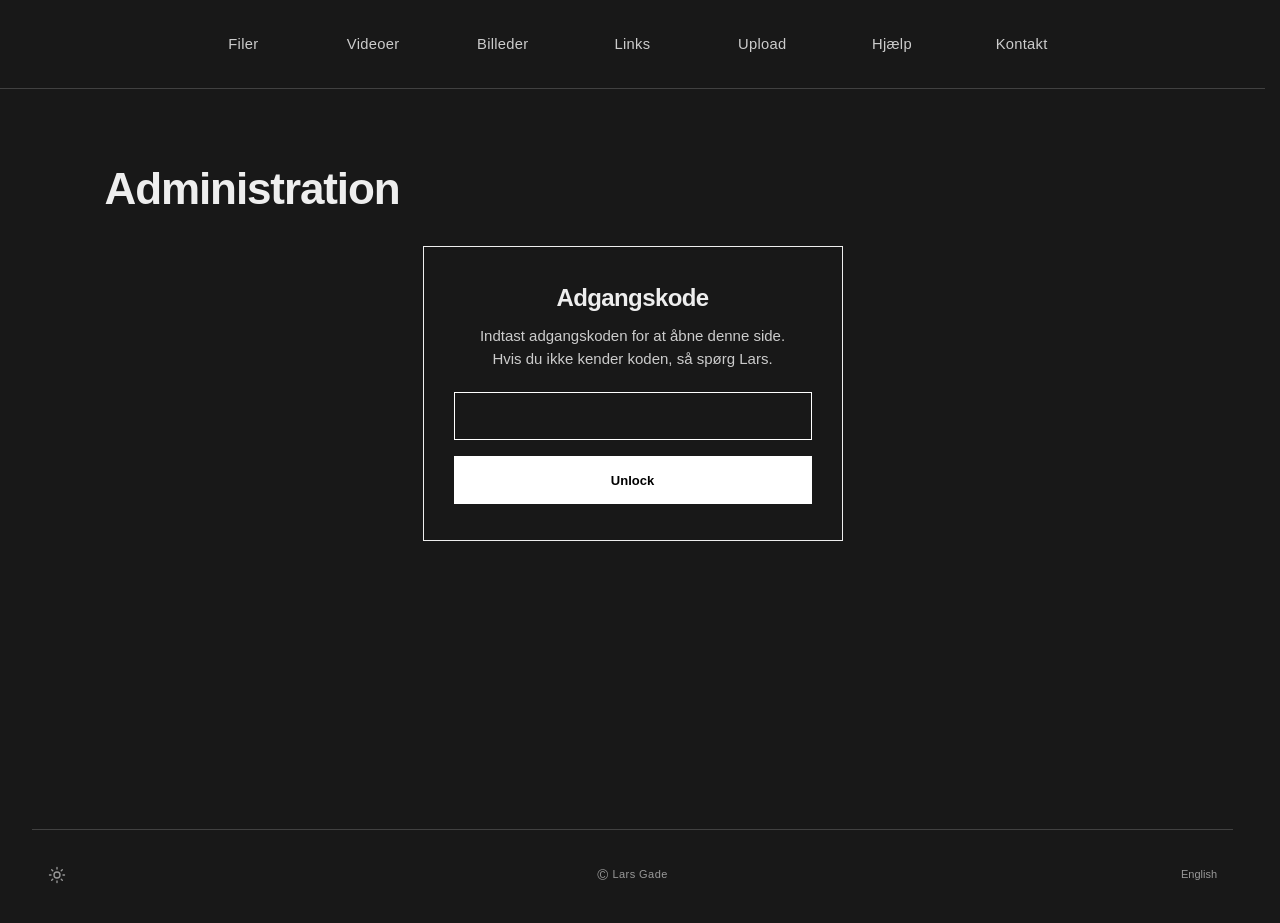
==== admin.html @ 5c4db594 "Use clean homepage URL for footer credit link" ====
<!doctype html>
<html lang="da">
<head><style>html:not(.language-ready) body{visibility:hidden}</style><script>window.addEventListener('load',()=>document.documentElement.classList.add('language-ready'))</script><script>try{document.documentElement.dataset.theme=localStorage.getItem('lg-theme')==='light'?'light':'dark';document.documentElement.lang=localStorage.getItem('lg-language')==='en'?'en':'da'}catch{document.documentElement.dataset.theme='dark'}</script>
<meta charset="utf-8"><meta name="viewport" content="width=device-width,initial-scale=1">
<title>Administration – Lars Gade</title><meta name="description" content="Lars Gade’s website. Links, files, upload and help.">
<style>
*{box-sizing:border-box}html{color-scheme:dark}body{margin:0;background:#202020;color:#eee;font-family:Arial,Helvetica,sans-serif;line-height:1.6}a{color:inherit}header{background:#111;border-bottom:1px solid #363636}.bar{max-width:1120px;min-height:88px;margin:auto;padding:0 32px;display:flex;align-items:center;justify-content:space-between;gap:32px}.brand{font-size:22px;font-weight:600;letter-spacing:.3px;text-decoration:none;white-space:nowrap}nav{display:flex;align-items:center;gap:30px}nav a{font-size:15px;color:#c4c4c4;text-decoration:none;padding:30px 0;border-bottom:2px solid transparent;transition:color .15s,border-color .15s}nav a:hover{color:#fff;border-color:#aaa}a:focus-visible,summary:focus-visible{outline:2px solid #fff;outline-offset:6px}main{max-width:1120px;margin:auto;padding:72px 32px 68px;text-align:center}.eyebrow{margin:0 0 8px;text-transform:uppercase;font-size:12px;letter-spacing:3px;color:#a6a6a6}h1{font-weight:400;font-size:36px;line-height:1.25;margin:0 0 38px}.portrait{display:block;width:min(360px,75vw);height:auto;aspect-ratio:1;object-fit:contain;margin:0 auto;border-radius:50%}.intro{max-width:530px;margin:34px auto 0;color:#bababa;font-size:16px}.intro p{margin:0}footer{max-width:1056px;margin:auto;border-top:1px solid #414141;display:flex;justify-content:center;text-align:center;gap:20px;padding:24px 0 32px;color:#929292;font-size:13px}details{display:none}@media(min-width:900px){main{min-height:calc(100svh - 173px)}}@media(max-width:800px){.bar{padding:20px 24px;flex-direction:column;gap:10px;min-height:0}nav{gap:24px;flex-wrap:wrap;justify-content:center}nav a{padding:9px 0}main{padding:46px 24px}h1{font-size:30px}.portrait{width:min(310px,72vw)}footer{margin:0 24px}}@media(max-width:460px){.bar{align-items:stretch;flex-direction:row;justify-content:space-between}.bar>nav{display:none}details{display:block;position:relative}summary{cursor:pointer;padding:2px 0;color:#ccc;list-style:none}summary::-webkit-details-marker{display:none}details nav{position:absolute;z-index:2;right:0;top:42px;width:200px;background:#111;border:1px solid #444;padding:14px 22px;display:flex;align-items:stretch;flex-direction:column;gap:0;box-shadow:0 14px 30px #0006}details nav a{padding:10px 0}footer{font-size:12px}.intro{font-size:15px}}@media(prefers-reduced-motion:reduce){nav a{transition:none}}
.page{text-align:left;max-width:820px}.page h1{margin-bottom:24px}.page p{color:#bababa}.page .back{display:inline-block;color:#aaa;font-size:14px;margin-bottom:28px}.page-list{list-style:none;padding:0;margin:28px 0}.page-list li{border-bottom:1px solid #414141;padding:18px 0}.page-list a{font-size:19px;text-decoration:none}.page-list a:hover{text-decoration:underline}.page-list p{margin:4px 0;font-size:14px}.empty{padding:28px;border:1px solid #414141;background:#262626}.page h2{font-size:20px;font-weight:400;margin:28px 0 8px}nav a[aria-current="page"]{color:#fff;border-bottom-color:#aaa}.brand{display:flex;align-items:center}.brand img{display:block;width:48px;height:48px;object-fit:contain}.bar{align-items:center}@media(max-width:460px){.bar{align-items:center}}.home{min-height:100svh;display:flex;flex-direction:column}.home header{flex-shrink:0}.home .home-hero{flex:1;display:flex;align-items:center;justify-content:center;min-height:0;padding:32px}.home .portrait{margin:0;max-height:65svh;width:min(360px,75vw);aspect-ratio:1;object-fit:contain}.home footer{width:calc(100% - 64px);margin:0 auto;flex-shrink:0}@media(max-width:800px){.home footer{width:calc(100% - 48px)}.home .portrait{width:min(310px,72vw)}}#credit{-webkit-user-select:none;user-select:none}</style>
<link rel="icon" type="image/png" href="assets/LG-Rund-Tyk.png?v=1"><style>@font-face{font-family:'JetBrains Mono';src:url('assets/fonts/jetbrains-mono.woff2') format('woff2');font-style:normal;font-weight:100 800;font-display:swap}@font-face{font-family:'Geist';src:url('assets/fonts/geist.woff2') format('woff2');font-style:normal;font-weight:100 900;font-display:swap}body{font-family:'JetBrains Mono',monospace;-webkit-font-smoothing:antialiased}h1,h2,h3,h4,h5,h6{font-family:'Geist',sans-serif}input,select,textarea,button{font-family:inherit}</style><style>.home .gade-wordmark{display:block;width:min(640px,80vw);height:auto;max-height:50svh;color:#eee}</style><link rel="stylesheet" href="theme.css?v=contact-upload-fix-1"><style>#admin-unlock-form{display:flex;flex-wrap:wrap;align-items:center;gap:14px}#admin-unlock-form label{width:100%}#admin-unlock-form input{height:48px;width:280px;padding:10px 14px;border:1px solid var(--accent);background:var(--bg);color:var(--fg)}#admin-unlock-form button{height:48px;padding:10px 18px}#github-save-dialog{width:min(650px,90vw);max-height:85dvh;overflow:auto;margin:auto;color:var(--fg);border:1px solid var(--border);background:#232323}#github-save-dialog::backdrop{background:#000a}#admin-logout{display:block;margin-left:auto}</style></head>
<body data-section="" >
<header><div class="bar">
<nav aria-label="Main menu">
<a href="files/">Filer</a>
<a href="videos/">Videoer</a>
<a href="images/">Billeder</a>
<a href="links/">Links</a>
<a href="upload/">Upload</a>
<a href="help/">Hjælp</a>
<a href="contact/">Kontakt</a>
</nav>
<details><summary>Menu ☰</summary><nav aria-label="Mobile menu">
<a href="files/">Filer</a>
<a href="videos/">Videoer</a>
<a href="images/">Billeder</a>
<a href="links/">Links</a>
<a href="upload/">Upload</a>
<a href="help/">Hjælp</a>
<a href="contact/">Kontakt</a>
</nav></details></div></header>
<main id="admin-main" class="page access-page"><h1>Administration</h1><section id="admin-login"><form class="access-code-gate" id="admin-unlock-form" autocomplete="off" autocorrect="off" autocapitalize="off" spellcheck="false" data-lpignore="true" data-1p-ignore="true" data-bwignore="true"><h2>Access code</h2><p>Enter the access code to open this page.<br>If you do not know the code, ask Lars.</p><input aria-label="Access code" id="admin-code" name="code" autofocus type="password" inputmode="numeric" required autocomplete="off" autocorrect="off" autocapitalize="off" spellcheck="false" data-lpignore="true" data-1p-ignore="true" data-bwignore="true"><button type="submit">Unlock</button></form></section><dialog id="github-save-dialog" class="github-connection"><h2>Save to GitHub</h2><p>Enter your GitHub key to save changes. It is kept only while this admin page is open.</p><form id="github-connect-form" autocomplete="off" autocorrect="off" autocapitalize="off" spellcheck="false" data-lpignore="true" data-1p-ignore="true" data-bwignore="true"><label>GitHub key<input name="token" type="password" required autocomplete="off" autocorrect="off" autocapitalize="off" spellcheck="false" data-lpignore="true" data-1p-ignore="true" data-bwignore="true"></label><button>Save changes</button><button id="github-disconnect" type="button">Cancel</button></form><p><a href="https://github.com/settings/personal-access-tokens/new" target="_blank" rel="noopener">Create a GitHub key</a></p><p id="github-key-message" role="status" aria-live="polite"></p></dialog><div id="editor" hidden><button id="admin-logout" type="button">Log out</button><div class="admin-tabs" role="tablist"><button id="tab-publication" role="tab" aria-controls="panel-publication" aria-selected="true" tabindex="0">Site status</button><button id="tab-files" role="tab" aria-controls="panel-files" aria-selected="false" tabindex="-1">Files</button><button id="tab-videos" role="tab" aria-controls="panel-videos" aria-selected="false" tabindex="-1">Videos</button><button id="tab-images" role="tab" aria-controls="panel-images" aria-selected="false" tabindex="-1">Images</button><button id="tab-upload" role="tab" aria-controls="panel-upload" aria-selected="false" tabindex="-1">Upload</button><button id="tab-links" role="tab" aria-controls="panel-links" aria-selected="false" tabindex="-1">Links</button></div><section class="admin-panel" id="panel-publication" role="tabpanel" aria-labelledby="tab-publication"><h2>Site status</h2><p id="publication-status"></p><button id="publication-toggle" type="button">Unpublish</button><hr class="settings-divider"><button id="refresh-folders" type="button">Refresh pCloud folders</button></section><section class="admin-panel" id="panel-files" role="tabpanel" aria-labelledby="tab-files" hidden><h2>Files</h2><form data-section-form="files" autocomplete="off" autocorrect="off" autocapitalize="off" spellcheck="false" data-lpignore="true" data-1p-ignore="true" data-bwignore="true"><label>pCloud sharing link<input name="url" type="url" maxlength="2000" autocomplete="off" autocorrect="off" autocapitalize="off" spellcheck="false" data-lpignore="true" data-1p-ignore="true" data-bwignore="true"></label><button>Save link</button></form></section><section class="admin-panel" id="panel-videos" role="tabpanel" aria-labelledby="tab-videos" hidden><h2>Videos</h2><form data-section-form="videos" autocomplete="off" autocorrect="off" autocapitalize="off" spellcheck="false" data-lpignore="true" data-1p-ignore="true" data-bwignore="true"><label>pCloud sharing link<input name="url" type="url" maxlength="2000" autocomplete="off" autocorrect="off" autocapitalize="off" spellcheck="false" data-lpignore="true" data-1p-ignore="true" data-bwignore="true"></label><button>Save link</button></form></section><section class="admin-panel" id="panel-images" role="tabpanel" aria-labelledby="tab-images" hidden><h2>Images</h2><form data-section-form="images" autocomplete="off" autocorrect="off" autocapitalize="off" spellcheck="false" data-lpignore="true" data-1p-ignore="true" data-bwignore="true"><label>pCloud sharing link<input name="url" type="url" maxlength="2000" autocomplete="off" autocorrect="off" autocapitalize="off" spellcheck="false" data-lpignore="true" data-1p-ignore="true" data-bwignore="true"></label><button>Save link</button></form></section><section class="admin-panel" id="panel-upload" role="tabpanel" aria-labelledby="tab-upload" hidden><h2>Upload</h2><form data-section-form="upload" autocomplete="off" autocorrect="off" autocapitalize="off" spellcheck="false" data-lpignore="true" data-1p-ignore="true" data-bwignore="true"><label>pCloud upload request link<input name="url" type="url" maxlength="2000" autocomplete="off" autocorrect="off" autocapitalize="off" spellcheck="false" data-lpignore="true" data-1p-ignore="true" data-bwignore="true"></label><button>Save link</button></form></section><section class="admin-panel" id="panel-links" role="tabpanel" aria-labelledby="tab-links" hidden><h2>Links</h2><form id="link-form" autocomplete="off" autocorrect="off" autocapitalize="off" spellcheck="false" data-lpignore="true" data-1p-ignore="true" data-bwignore="true"><input name="id" type="hidden"><label>Name<input name="name" maxlength="120" required autocomplete="off" autocorrect="off" autocapitalize="off" spellcheck="false" data-lpignore="true" data-1p-ignore="true" data-bwignore="true"></label><label>Link<input name="url" type="url" required autocomplete="off" autocorrect="off" autocapitalize="off" spellcheck="false" data-lpignore="true" data-1p-ignore="true" data-bwignore="true"></label><label>Image URL (optional)<input name="image" type="url" autocomplete="off" autocorrect="off" autocapitalize="off" spellcheck="false" data-lpignore="true" data-1p-ignore="true" data-bwignore="true"></label><button>Save link</button></form><div id="admin-links"></div></section></div><p id="admin-message" role="status" aria-live="polite"></p></main>
<footer><a id="credit" href="./" aria-label="Gå til forsiden"><span class="copyright-symbol">©</span><span>Lars Gade</span></a><button id="theme-toggle" type="button" aria-label="Skift til lyst tema" title="Skift tema"><svg class="theme-icon moon-icon" width="18" height="18" viewBox="0 0 24 24" fill="none" stroke="currentColor" stroke-width="1.8" stroke-linecap="round" stroke-linejoin="round" aria-hidden="true"><path d="M20.9 13.1A9 9 0 0 1 10.9 3.1 9 9 0 1 0 20.9 13.1Z"/></svg><svg class="theme-icon sun-icon" width="18" height="18" viewBox="0 0 24 24" fill="none" stroke="currentColor" stroke-width="1.8" stroke-linecap="round" stroke-linejoin="round" aria-hidden="true"><circle cx="12" cy="12" r="4"/><path d="M12 2v2m0 16v2M4.93 4.93l1.42 1.42m11.3 11.3 1.42 1.42M2 12h2m16 0h2M4.93 19.07l1.42-1.42m11.3-11.3 1.42-1.42"/></svg></button><button id="language-toggle" type="button">English</button></footer>
<script src="admin.js?v=autofocus-1"></script><script src="i18n.js?v=language-audit-4"></script><script>document.documentElement.classList.add("language-ready");</script></body></html>
---- theme.css ----
:root{color-scheme:dark;--bg:#181818;--deep:#181818;--surface:#181818;--surface-2:#181818;--border:#414141;--text:#eeeeee;--muted:#cccccc;--dim:#999999;--accent:#cccccc;--accent-soft:#cccccc1f;--button-accent:#8bcae6;--danger:#dddddd}
html body{background:var(--bg);color:var(--text);font-family:Arial,Helvetica,sans-serif;font-size:15px;line-height:1.65;text-rendering:optimizeLegibility}
::selection{background:#555555;color:#ffffff}
body header{background:var(--deep);border-bottom:1px solid var(--border)}
body .bar{min-height:80px;gap:24px}
body .brand img{width:42px;height:42px}
body nav{gap:28px}
body nav a{font-size:14.3px;color:var(--muted);padding:27px 0;letter-spacing:.02em}
body nav a:hover,body nav a[aria-current="page"]{color:var(--accent);border-bottom-color:var(--accent)}
body h1,body h2,body h3{color:var(--text);font-family:Arial,Helvetica,sans-serif;font-weight:600;letter-spacing:-.025em}
body h1{font-size:clamp(30px,4vw,44px);margin-bottom:30px}
body .page h2{font-size:24px;font-weight:600}
body .page p,body .intro,body small,body .pc-row small,body .pc-selection span{color:var(--muted)}
body footer,body.home footer{border-top:1px solid var(--border);color:var(--dim);font-size:11px;letter-spacing:.04em}
body .home-hero .gade-wordmark{color:var(--accent);width:min(640px,80vw)}
body .page a:not(.pc-button):not(.back){text-underline-offset:5px}
body .page-list li,body .link-row,body .pc-row,body .pc-selection,body .pc-upload-list li{border-color:var(--border)}
body .page-list a:hover,body .pc-name:hover{color:var(--accent)}
body .empty,body .upload-box,body .pc-drop{background:var(--surface);border-color:var(--border);border-radius:0}
body .pc-drop{border-width:1px;padding:40px 24px}
body .pc-drop.dragging{background:var(--accent-soft);border-color:var(--accent)}
body .pc-row.selected,body .pc-folder:hover{background:var(--accent-soft)}
body .pc-checkbox,body input[type="checkbox"],body input[type="range"],body progress{accent-color:var(--accent)}
body button,body .pc-button,body .upload-button{font-family:inherit;background:var(--accent);color:var(--deep);border:1px solid var(--accent);border-radius:0;box-shadow:none;font-size:13px;font-weight:600;cursor:pointer;transition:background .15s,border-color .15s}
body button:hover,body .pc-button:hover,body .upload-button:hover{background:#eeeeee;border-color:#eeeeee;color:var(--deep)}
body button:disabled,body .pc-button:disabled{background:var(--surface-2);color:var(--dim);border-color:var(--border);opacity:.65;cursor:not-allowed}
body input:not([type="checkbox"]):not([type="range"]),body select,body textarea{background:var(--deep);color:var(--text);border:1px solid var(--border);border-radius:0;font:inherit;padding:10px 12px;max-width:100%}
body input::placeholder,body textarea::placeholder{color:var(--dim)}
body input::file-selector-button{font:inherit;background:var(--surface-2);color:var(--text);border:1px solid var(--border);padding:7px 12px;margin-right:12px;cursor:pointer}
body :is(a,button,input,select,textarea,summary):focus-visible{outline:2px solid var(--accent);outline-offset:4px}
body .pc-status{color:var(--muted)}
body .pc-status[data-state="success"]{color:var(--accent)}
body .pc-status[data-state="error"]{color:var(--danger)}
body #pc-upload-stop,body #logout,body .link-row button,body .pc-upload-list button{background:transparent;color:var(--muted);border-color:var(--border)}
body #pc-upload-stop:hover,body #logout:hover,body .link-row button:hover,body .pc-upload-list button:hover{background:var(--surface-2);color:var(--text);border-color:var(--dim)}
body .admin-tabs button{background:transparent;color:var(--dim);border-radius:0;border-color:transparent;border-bottom:2px solid transparent}
body .admin-tabs button[aria-selected="true"]{background:var(--surface);color:var(--accent);border-bottom-color:var(--accent)}
body #publication-toggle.publish{background:var(--accent);color:var(--deep);border-color:var(--accent)}
body #publication-toggle.unpublish{background:transparent;color:var(--danger);border-color:var(--danger)}
body #publication-toggle.unpublish:hover{background:#dddddd1f}
body .link-row.drop-target{border-top-color:var(--accent)}
body .link-drag-handle{color:var(--dim)}
body #link-crop-canvas{border:1px solid var(--border)}
body .downloads{gap:28px}
body .downloads a{padding:28px 16px;border:1px solid var(--border);background:var(--surface);font:600 15px 'JetBrains Mono',monospace;transition:border-color .15s,background .15s}
body .downloads a:hover{background:var(--surface-2);border-color:var(--accent);color:var(--accent);text-decoration:none}
body .downloads img{border:1px solid var(--border);border-radius:50%}
body details nav{background:var(--deep);border-color:var(--border);box-shadow:none}
body summary{color:var(--muted)}
@media(max-width:800px){body .bar{min-height:0}body nav a{padding:9px 0}body .downloads{gap:16px}}
@media(max-width:460px){body .bar{padding:18px 24px}body details nav a{padding:10px 0}body .downloads a{padding:20px 10px}body .pc-drop{padding:24px 12px}body .home-hero .gade-wordmark{width:80vw}}
@media(prefers-reduced-motion:reduce){body button,body .pc-button,body .downloads a{transition:none}}


body #pc-file::file-selector-button{background:var(--accent);color:var(--deep);border-color:var(--accent);font-size:13px;font-weight:600;border-radius:0}body #pc-file::file-selector-button:hover{background:#eeeeee;border-color:#eeeeee}

html body{background-color:#181818}body.home{background-color:#181818}

body [hidden]{display:none!important}body #pc-drop{min-height:200px;display:flex;flex-direction:column;align-items:center;justify-content:center;gap:16px}body #pc-drop #pc-choose-files{margin:0;padding:10px 16px}body #pc-selected{width:100%;margin:0}body #pc-selected:empty{display:none}body #pc-drop #pc-upload-button,body #pc-drop #pc-stop-upload{margin-top:0}

body:not(.home) main,body .page,body .pc-panel,body .empty,body .pc-drop,body .downloads a{background-color:var(--bg)}

body .bar{justify-content:flex-start;align-items:center}body .bar>nav{justify-content:flex-start}body .bar details{margin-right:auto}body details nav{left:0;right:auto}@media(max-width:800px){body .bar{align-items:flex-start}body .bar>nav{justify-content:flex-start}}

body main.page{width:100%;max-width:1120px;margin:0 auto;padding:72px 32px 68px;text-align:left}body main.page>h1{margin:0 0 30px;line-height:1.25}@media(max-width:800px){body main.page{padding:46px 24px 46px}}

body #pc-refresh,body #pc-back{background:#303030;border-color:#666;color:#eee}body #pc-refresh:hover:not(:disabled),body #pc-back:hover:not(:disabled){background:#444;border-color:#888;color:#fff}body #pc-refresh:disabled,body #pc-back:disabled{background:#202020;border-color:#444;color:#888;opacity:.65;cursor:not-allowed}

body .bar{flex-direction:row;align-items:center}body .brand{display:flex;flex-shrink:0;align-items:center}body .brand img{width:64px;height:64px;object-fit:contain}body .bar details{margin-right:0}@media(max-width:800px){body .bar{align-items:center}}@media(max-width:460px){body .bar{padding:8px 24px;gap:18px}}

body .home-wordmark{width:min(640px,80vw);display:flex;flex-direction:column;gap:24px}body .home-hero .home-wordmark .gade-wordmark{width:100%;height:auto;max-height:none}body .home-wordmark{max-width:calc(60svh * 1.127)}@media(max-width:460px){body .home-wordmark{gap:16px}}

body .home-artwork{display:block;width:min(760px,85vw,70svh);height:auto;max-height:70svh;object-fit:contain}


body .downloads a{background:var(--accent);color:var(--deep);border:1px solid var(--accent);border-radius:0;padding:24px 16px;gap:16px;font-size:13px;font-weight:600}body .downloads a:hover{background:#eeeeee;color:var(--deep);border-color:#eeeeee;text-decoration:none}body .downloads img{width:90px;height:90px;border-color:transparent}body .downloads a:focus-visible{outline:2px solid var(--accent);outline-offset:5px}@media(max-width:460px){body .downloads img{width:72px;height:72px}}

body #files-access-form{display:flex;flex-wrap:wrap;align-items:center;gap:14px;max-width:560px}body #files-access-form label{flex-basis:100%}body #files-access-code{width:240px}body #files-access-status{color:var(--danger)}


body .downloads a{isolation:isolate}body .downloads img{mix-blend-mode:multiply;background:transparent;border:0}

body.home{height:100svh;height:100dvh;min-height:0;display:grid;grid-template-rows:auto minmax(0,1fr) auto;overflow:hidden}body.home .home-hero{width:100%;height:100%;min-height:0;margin:0;max-width:none;padding:16px 24px;overflow:hidden}body.home .home-artwork{height:100%;width:auto;max-height:100%;max-width:min(760px,85vw);object-fit:contain}body.home .home-pixels{position:absolute;inset:0}body.home footer{background:var(--bg);padding:18px 0 22px}

body .downloads{grid-template-columns:repeat(4,minmax(0,148px));justify-content:start}body .downloads a{padding:12px 10px}@media(max-width:800px){body .downloads{grid-template-columns:repeat(2,minmax(0,148px))}}@media(max-width:460px){body .downloads{grid-template-columns:repeat(2,minmax(0,1fr));max-width:312px}}


body.home{background-image:none}body .home-hero::after{content:none}
body .brand{color:var(--muted);width:40px;height:44px;justify-content:center}body .brand:hover{color:#fff}body .home-icon{display:block;width:28px;height:28px}
body button,body .pc-button,body .upload-button,body .downloads a,body #publication-toggle.publish{background:var(--accent);border-color:var(--accent);color:var(--deep)}body button:hover,body .pc-button:hover,body .upload-button:hover,body .downloads a:hover,body #publication-toggle.publish:hover{background:#aedcf0;border-color:#aedcf0;color:var(--deep)}
body.home .home-artwork{height:auto;width:min(448px,65.6vw,calc(80dvh - 144px));max-height:100%;aspect-ratio:1;object-fit:contain;border-radius:50%;flex-shrink:1}

body .brand img{display:block;width:40px;height:40px;object-fit:contain;border-radius:0}

body button,body .pc-button,body .upload-button,body .downloads a,body #publication-toggle.publish{background:var(--button-accent);border-color:var(--button-accent);color:var(--deep)}body button:hover,body .pc-button:hover,body .upload-button:hover,body .downloads a:hover,body #publication-toggle.publish:hover{background:#aedcf0;border-color:#aedcf0;color:var(--deep)}
body input:not([type="checkbox"]):not([type="range"]):not([type="file"]),body textarea,body select{border-color:var(--button-accent)}body :is(input,textarea,select):focus-visible{outline-color:var(--button-accent)}

body .pc-drop-hint{margin:0;font-size:13px;color:var(--muted);text-align:center}

body footer #credit{display:inline-flex;align-items:center;gap:.6em;line-height:1}body footer .copyright-symbol{display:block;font-size:1.35em;line-height:1;transform:translateY(1px)}

body.home .home-artwork{width:min(616px,55vw);height:auto;max-width:100%;max-height:100%;aspect-ratio:auto;object-fit:contain;border-radius:0}

@media(max-width:800px){body.home .home-artwork{width:min(616px,85vw)}}

body input:not([type="checkbox"]):not([type="range"]):not([type="file"]):focus,body textarea:focus,body select:focus{outline:none;outline-offset:0;box-shadow:none;border-color:#aedcf0}

body #login-form{display:flex;flex-wrap:wrap;align-items:center;gap:14px;max-width:560px}body #login-form label{flex-basis:100%;margin:0}body #login-form input[type="password"],body #files-access-code{box-sizing:border-box;width:240px;max-width:100%;height:47px;margin:0}body #login-form button,body #files-access-form button{box-sizing:border-box;height:47px;margin:0;padding:0 16px;display:inline-flex;align-items:center;justify-content:center}

body main.access-page{min-height:calc(100dvh - 160px);display:flex;flex-direction:column}body #files-access-form,body #login-form{width:max-content;max-width:100%;margin-left:auto;margin-right:auto}body .access-page #files-access-form{margin-top:auto;margin-bottom:auto}body #files-access-status{text-align:center}body #login:not([hidden]){min-height:calc(100dvh - 350px);display:grid;place-items:center}body #login-form{margin-top:0;margin-bottom:0}@media(max-width:460px){body #files-access-form,body #login-form{justify-content:center}body #files-access-form label,body #login-form label{text-align:center}}

body .access-page #files-access-form,body #login-form{position:fixed;left:50%;top:50%;transform:translate(-50%,-50%);width:334px;max-width:calc(100vw - 48px);margin:0;justify-content:flex-start}body #files-access-form button,body #login-form button{width:80px;padding:0}body .access-page #files-access-status{position:fixed;top:calc(50% + 65px);left:24px;right:24px;margin:0;text-align:center}@media(max-height:500px){body .access-page #files-access-form,body #login-form{position:static;transform:none;margin:32px auto}body .access-page #files-access-status{position:static}}

body .unavailable-page h1{position:fixed;left:50%;top:50%;transform:translate(-50%,-50%);width:calc(100% - 48px);max-width:1100px;margin:0;text-align:center;line-height:1.25}

body .video-toolbar{display:flex;align-items:center;justify-content:space-between;gap:20px;margin-bottom:24px}body .video-toolbar p{margin:0}body #videos-refresh{background:#303030;border-color:#666;color:#eee}body .video-layout{display:grid;grid-template-columns:minmax(220px,1fr) minmax(0,3fr);gap:28px}body #video-list{list-style:none;margin:0;padding:0;display:flex;flex-direction:column;gap:10px}body button.video-choice{width:100%;text-align:left;white-space:normal;overflow-wrap:anywhere;padding:14px;background:#252525;border-color:var(--border);color:var(--text)}body button.video-choice[aria-pressed="true"]{border-color:var(--button-accent);background:#333}body .video-choice small{display:block;font-size:11px;margin-top:5px}body #video-title{font-size:20px;margin:0 0 16px;overflow-wrap:anywhere}body #video-player{display:block;width:100%;max-height:65dvh;background:#000;margin-bottom:18px}body #cast-note{font-size:12px}body #cast-controls{display:flex;flex-wrap:wrap;align-items:center;gap:12px}body #cast-seek{flex:1;min-width:100px}body #video-folder-form{display:flex;flex-wrap:wrap;gap:14px;align-items:center}body #video-folder-form label{flex-basis:100%}body #video-folder-url{width:min(560px,100%)}@media(max-width:800px){body .video-layout{grid-template-columns:1fr}body #video-list{max-height:260px;overflow:auto}}

body .video-layout{display:flex;flex-direction:column;gap:28px}body #video-list{display:block;max-height:none;overflow:visible}body #video-stage{width:100%}body .video-toolbar{justify-content:flex-start;flex-wrap:wrap;gap:12px}body #videos-path{flex:1;overflow-wrap:anywhere;font-size:13px}body #videos-back,body #videos-refresh{background:#303030;border-color:#666;color:#eee}body #videos-back:disabled{background:#202020;border-color:#444;color:#888;opacity:.65;cursor:not-allowed}body #videos-back:hover:not(:disabled),body #videos-refresh:hover{background:#444;border-color:#888;color:#fff}body #video-list .pc-name{cursor:pointer}

body .video-layout{display:grid;grid-template-columns:minmax(240px,1fr) minmax(0,2fr);align-items:start;gap:28px}body .video-explorer{min-width:0}body #video-list .pc-row{display:flex;padding:14px 10px}body #video-list .pc-name{overflow-wrap:anywhere;white-space:normal;flex:1}body #video-stage{min-width:0}body #video-placeholder{margin:0;padding:28px;border:1px solid var(--border);text-align:center}body .video-explorer .video-toolbar{gap:10px}body #videos-path{flex-basis:100%;order:3}@media(max-width:800px){body .video-layout{grid-template-columns:1fr}}

body #video-list a.pc-name{color:var(--text);text-decoration:none}body #video-list a.pc-name:hover{text-decoration:underline}

body #video-pcloud-frame{display:block;width:100%;height:65dvh;min-height:420px;border:1px solid var(--border);background:#181818}@media(max-width:800px){body #video-pcloud-frame{height:70dvh;min-height:420px}}

body .image-layout{display:grid;grid-template-columns:minmax(240px,1fr) minmax(0,2fr);align-items:start;gap:28px}body .image-explorer,body #image-stage{min-width:0}body .image-toolbar{display:flex;gap:12px;flex-wrap:wrap;align-items:center;margin-bottom:24px}body #images-path{flex-basis:100%;order:3;font-size:13px;overflow-wrap:anywhere}body #images-back,body #images-refresh{background:#303030;border-color:#666;color:#eee}body #images-back:disabled{opacity:.5;cursor:not-allowed}body #image-placeholder{margin:0;padding:28px;border:1px solid var(--border);text-align:center}body #image-title{font-size:20px;margin:0 0 16px;overflow-wrap:anywhere}body .image-canvas{display:flex;align-items:center;justify-content:center;min-height:260px;background:#202020;border:1px solid var(--border)}body #image-preview{display:block;max-width:100%;max-height:65dvh;object-fit:contain}body .image-controls{display:flex;align-items:center;gap:12px;flex-wrap:wrap;margin-top:18px}body #image-list .pc-row{display:flex;padding:14px 10px;cursor:pointer}body #image-list .pc-name{overflow-wrap:anywhere;white-space:normal;flex:1}body #image-viewer:fullscreen{background:#181818;padding:24px;display:flex;flex-direction:column;justify-content:center}body #image-viewer:fullscreen #image-preview{max-height:80dvh}body :is(#files-folder-form,#images-folder-form){display:flex;flex-wrap:wrap;gap:14px;align-items:center}body :is(#files-folder-form,#images-folder-form) label{flex-basis:100%}body :is(#files-folder-url,#images-folder-url){width:min(560px,100%)}@media(max-width:800px){body .image-layout{grid-template-columns:1fr}}

body #upload-settings-form{display:flex;flex-wrap:wrap;gap:14px;align-items:center}body #upload-settings-form label{flex-basis:100%}body #upload-settings-url{width:min(560px,100%)}

@media(min-width:461px){body .bar{display:grid;grid-template-columns:50px minmax(0,1fr) 50px;align-items:center}body .bar>.brand{grid-column:1;justify-self:start}body .bar>nav{grid-column:2;justify-content:center;flex-wrap:wrap}body .bar>details{display:none}}

@media(max-width:460px){body .bar{justify-content:center}body .bar details{margin:0}}

body footer{position:relative;align-items:center;min-height:74px;padding-left:78px;padding-right:78px}body footer .footer-home,body footer #language-toggle{position:absolute;top:50%;transform:translateY(-50%);color:inherit;background:none;border:0;border-radius:0;padding:8px;text-decoration:none;line-height:1;font:inherit;cursor:pointer}body footer .footer-home{left:0;display:flex;align-items:center}body footer #language-toggle{right:0}body footer .footer-home:hover,body footer #language-toggle:hover{color:#eee;background:none}body footer .footer-home:focus-visible,body footer #language-toggle:focus-visible{outline:2px solid currentColor;outline-offset:2px}

.admin-tabs{display:flex;justify-content:center;gap:6px;flex-wrap:wrap;margin:26px 0}.admin-tabs button{background:transparent;color:var(--dim);border:0;border-bottom:2px solid transparent}.admin-tabs button[aria-selected="true"]{color:var(--fg);border-bottom-color:var(--fg)}.admin-panel,.github-connection{padding:24px;border:1px solid var(--border);background:#232323;margin:20px auto;text-align:left}.admin-panel form,.github-connection form{display:flex;align-items:end;gap:16px;flex-wrap:wrap}.admin-panel label,.github-connection label{display:flex;flex-direction:column;gap:8px;flex:1;min-width:200px}.admin-panel input,.github-connection input{width:100%;height:48px;padding:10px 14px;border:1px solid var(--accent);background:var(--bg);color:var(--fg);font:inherit}.admin-panel button,.github-connection button{min-height:48px;padding:10px 18px}.settings-divider{border:0;border-top:1px solid var(--border);margin:28px 0}.link-row{display:flex;align-items:center;gap:10px;margin:12px 0;padding:14px 0;border-bottom:1px solid var(--border)}.link-row span{flex:1}.admin-panel p{max-width:100%;}.admin-panel a,.github-connection a{color:var(--accent)}[hidden]{display:none!important}
/* Align the video player area with the page subtitle on desktop. */
@media(min-width:801px){body[data-section="videos"] #video-stage{margin-top:-60px}}

/* Shared file explorer styling and consistent desktop media columns. */
body[data-section="files"] .pc-tools,
body[data-section="videos"] .video-toolbar,
body[data-section="images"] .image-toolbar{display:flex;align-items:center;justify-content:flex-start;flex-wrap:wrap;gap:10px;margin-bottom:24px}
body[data-section="files"] #pc-path,
body[data-section="videos"] #videos-path,
body[data-section="images"] #images-path{flex:1 1 100%;order:3;font-size:13px;overflow-wrap:anywhere}
body[data-section="files"] #pc-refresh{margin-left:0}
body[data-section="files"] #pc-files .pc-row,
body[data-section="videos"] #video-list .pc-row,
body[data-section="images"] #image-list .pc-row{display:flex;align-items:center;min-height:54px;padding:14px 10px;border-bottom:1px solid var(--border);gap:18px}
body[data-section="files"] #pc-files .pc-name,
body[data-section="videos"] #video-list .pc-name,
body[data-section="images"] #image-list .pc-name{flex:1;min-width:0;overflow-wrap:anywhere;white-space:normal}
@media(min-width:801px){
 body[data-section="videos"] .video-layout,
 body[data-section="images"] .image-layout{display:grid;grid-template-columns:minmax(240px,1fr) minmax(0,2fr);align-items:start;gap:28px}
 body[data-section="videos"] .video-explorer,
 body[data-section="images"] .image-explorer,
 body[data-section="videos"] #video-stage,
 body[data-section="images"] #image-stage{min-width:0}
 body[data-section="videos"] #video-stage{margin-top:0}
}
@media(max-width:800px){
 body[data-section="videos"] .video-layout,
 body[data-section="images"] .image-layout{display:grid;grid-template-columns:minmax(0,1fr);gap:28px}
 body[data-section="videos"] #video-stage,
 body[data-section="images"] #image-stage{margin-top:0;width:100%;min-width:0}
}

/* Media download links share the site's button styling. */
body .media-download{display:inline-flex;align-items:center;justify-content:center;padding:9px 14px;background:var(--button-accent);border:1px solid var(--button-accent);color:var(--deep);font-size:13px;font-weight:600;text-decoration:none;margin-right:12px}
body .media-download:hover{background:#aedcf0;border-color:#aedcf0;color:var(--deep);text-decoration:none}

/* Consistent explorer selection controls across Files, Images and Videos. */
body .media-selection{display:flex;align-items:center;gap:12px;flex-wrap:wrap;margin-bottom:10px;padding:12px 0;border-top:1px solid var(--border);border-bottom:1px solid var(--border)}
body .media-selection label{display:inline-flex;align-items:center;gap:10px;cursor:pointer;font-size:13px}
body .media-selection input{width:18px;height:18px;accent-color:var(--button-accent)}
body .media-selection button{padding:9px 12px}
body .media-selection span{font-size:12px;color:var(--muted)}

/* pCloud share pages: the provider owns the explorer, player and downloads. */
body .pcloud-embed-page{width:calc(100% - 48px);max-width:1600px;margin-left:auto;margin-right:auto}
body .pcloud-embed-page h1{margin-bottom:20px}
body .pcloud-embed-shell{width:100%;height:clamp(540px,76dvh,1100px);background:#fff;border:1px solid var(--border);overflow:hidden}
body #pcloud-embed{display:block;width:100%;height:100%;border:0;background:#fff}
body .pcloud-embed-help{margin:12px 0;color:var(--muted);font-size:13px}
body .pcloud-embed-help a{text-decoration:underline}
body #pcloud-embed-status{font-size:14px}
@media(max-width:800px){body .pcloud-embed-page{width:calc(100% - 32px)}body .pcloud-embed-shell{height:78dvh;min-height:460px}}

/* Let the shared pCloud page occupy the full available content region. */
body .pcloud-embed-page{width:100%;max-width:none;padding-left:0;padding-right:0}
body .pcloud-embed-page>h1,body .pcloud-embed-help,body #pcloud-embed-status{margin-left:clamp(16px,2.5vw,40px);margin-right:clamp(16px,2.5vw,40px)}
body .pcloud-embed-shell{width:100%;height:calc(100dvh - 190px);min-height:600px;border-left:0;border-right:0}
@media(max-width:800px){body .pcloud-embed-page{width:100%}body .pcloud-embed-shell{height:calc(100dvh - 155px);min-height:440px}}

/* Theme switcher and copyright alignment. */
body footer .copyright-symbol{transform:translateY(3px)}
body footer #theme-toggle{position:absolute;right:85px;top:50%;transform:translateY(-50%);display:inline-flex;align-items:center;justify-content:center;width:34px;height:34px;padding:6px;color:var(--dim);background:transparent;border:0}
body footer #theme-toggle:hover{color:var(--text);background:transparent}
body footer #theme-toggle .sun-icon{display:none}
html[data-theme="light"] body footer #theme-toggle .sun-icon{display:block}
html[data-theme="light"] body footer #theme-toggle .moon-icon{display:none}
@media(max-width:460px){body footer #theme-toggle{right:77px}}
/* Light theme only affects this site's interface; third-party pCloud iframes retain their own theme. */
html[data-theme="light"]{color-scheme:light;--bg:#f7f8fa;--deep:#ffffff;--surface:#ffffff;--surface-2:#edf0f3;--border:#d7dce2;--text:#1c2630;--muted:#46515d;--dim:#626d77;--accent:#223849;--accent-soft:#d9eaf3;--button-accent:#c4e6f4;--danger:#b43232}
html[data-theme="light"] body header{background:#ffffff}
html[data-theme="light"] body nav a:hover,html[data-theme="light"] body nav a[aria-current="page"]{color:#172b3a}
html[data-theme="light"] body .page p,html[data-theme="light"] body .intro,html[data-theme="light"] body small{color:var(--muted)}
html[data-theme="light"] body .empty,html[data-theme="light"] body .pc-drop{background:var(--surface)}
html[data-theme="light"] body .pc-button,html[data-theme="light"] body button:not(#language-toggle):not(#theme-toggle):not(#logout){color:#fff}
html[data-theme="light"] body footer #theme-toggle,html[data-theme="light"] body footer #language-toggle{color:var(--muted)}
html[data-theme="light"] body footer #theme-toggle:hover,html[data-theme="light"] body footer #language-toggle:hover{color:var(--text)}
html[data-theme="light"] body .home-hero .gade-wordmark{color:var(--accent)}
html[data-theme="light"] body .pcloud-embed-shell{background:#fff}

/* Keep the theme icon directly beside the language switch in the footer. */
body footer #theme-toggle{right:calc(0px + 82px);width:34px;height:34px;display:inline-flex;align-items:center;justify-content:center;color:var(--dim);z-index:1}
body footer #theme-toggle svg{display:block;width:18px;height:18px;stroke:currentColor;flex:none}
body footer #theme-toggle .sun-icon{display:none}
html[data-theme="light"] body footer #theme-toggle .moon-icon{display:none}
html[data-theme="light"] body footer #theme-toggle .sun-icon{display:block}
body footer #language-toggle{min-width:72px;text-align:right}
@media(max-width:460px){body footer #theme-toggle{right:78px}}

/* Light mode uses a light-grey page background; the toggle icon shows the destination mode. */
html[data-theme="light"]{--bg:#e8eaed;--surface:#f1f2f4;--surface-2:#e2e5e9}
html[data-theme="light"] body,html[data-theme="light"] body.home{background:#e8eaed!important;color:var(--text)}
html[data-theme="light"] body main,html[data-theme="light"] body .home-hero{background:transparent}
body footer #theme-toggle .moon-icon{display:none}
body footer #theme-toggle .sun-icon{display:block}
html[data-theme="light"] body footer #theme-toggle .sun-icon{display:none}
html[data-theme="light"] body footer #theme-toggle .moon-icon{display:block}

/* pCloud upload requests cannot be embedded; show a direct action instead. */
body .pcloud-upload-page{max-width:820px}
body .pcloud-upload-card{border:1px solid var(--border);background:var(--surface);padding:clamp(24px,5vw,56px);text-align:center}
body .pcloud-upload-card>p{margin:0 0 26px;color:var(--muted)}
body .pcloud-upload-link{display:inline-flex;align-items:center;justify-content:center;min-height:52px;padding:13px 24px;background:var(--button-accent);color:#15212b!important;border:1px solid var(--button-accent);font-weight:700;text-decoration:none!important}
body .pcloud-upload-link:hover{background:#aedcf0;border-color:#aedcf0}
body .pcloud-upload-card .pcloud-upload-note{font-size:13px;margin:24px 0 0}

/* Light theme: invert the monochrome homepage banner and use darker help tiles. */
html[data-theme="light"] body.home .home-artwork{filter:invert(1);background:#fff;border:2px solid #111}
html[data-theme="light"] body .downloads a,
html[data-theme="light"] body .downloads a:visited{background:#9eb2c1!important;border-color:#718899!important;color:#101820!important}
html[data-theme="light"] body .downloads a span{color:#101820!important}
html[data-theme="light"] body .downloads a:hover{background:#829cac!important;border-color:#526b7b!important;color:#080e14!important}

/* Fine-tune copyright symbol baseline beside Lars Gade. */
body footer .copyright-symbol{transform:translateY(1px)}

/* Move the sun/moon footer toggle slightly closer to the language control. */
body footer #theme-toggle{right:72px}
@media(max-width:460px){body footer #theme-toggle{right:68px}}

/* Access code gate for Files, Images and Videos. */
body[data-section="files"] main:not(.access-granted) .pcloud-embed-shell,
body[data-section="images"] main:not(.access-granted) .pcloud-embed-shell,
body[data-section="videos"] main:not(.access-granted) .pcloud-embed-shell{display:none}
body .access-code-gate{width:min(100%,420px);margin:24px auto 50px;padding:36px 30px;border:1px solid var(--border);background:var(--surface);text-align:center}
body .access-code-gate h2{font-size:24px;margin:0 0 12px;color:var(--text)}
body .access-code-gate p{color:var(--muted);margin:0 0 22px}
body .access-code-gate input{display:block;width:100%;margin:0 0 16px;text-align:center;font-size:17px;letter-spacing:.15em}
body .access-code-gate button{min-height:44px;width:100%;background:var(--button-accent);border-color:var(--button-accent);color:#15212b}
body .access-code-gate .access-code-error{color:#e08080;margin:14px 0 0;font-size:13px}

body .access-code-gate input[type="password"]{font-size:34px;line-height:1.3;letter-spacing:.15em}

/* Prevent scroll anchoring when the access form is replaced by pCloud. */
body[data-section="files"] main,body[data-section="images"] main,body[data-section="videos"] main{overflow-anchor:none}

/* Home in main navigation; theme switch in former footer home position. */
body header .bar>nav .header-home{display:inline-flex;align-items:center;justify-content:center;flex:none;padding:0;border-bottom:2px solid transparent;color:inherit}
body header .bar>nav .header-home svg{display:block;width:18px;height:18px}
body header .bar>nav .header-home:hover{color:var(--text)}
body footer #theme-toggle{left:0;right:auto;top:50%;transform:translateY(-50%)}
@media(max-width:460px){body footer #theme-toggle{left:0;right:auto}}

/* Home is a regular navigation tab, matching Files and Videos. */
body header .bar>nav a.header-home{display:inline-block;align-items:unset;justify-content:unset;padding:30px 0;border-bottom:2px solid transparent;color:inherit;font-size:15px;font-weight:inherit;text-decoration:none}
body header .bar>nav a.header-home:hover{color:#fff;border-bottom-color:#aaa}
html[data-theme="light"] body header .bar>nav a.header-home:hover{color:var(--text)}

/* Consistent action buttons throughout public pages and Admin. */
:root{--site-button:#8bcae6;--site-button-hover:#70b6d5;--site-button-text:#15212b}
html[data-theme="light"]{--site-button:#9eb2c1;--site-button-hover:#829cac;--site-button-text:#101820;--button-accent:#9eb2c1}
body :is(button:not(#theme-toggle):not(#language-toggle),.pc-button,.upload-button,.pcloud-upload-link,.downloads a){background:var(--site-button)!important;border:1px solid var(--site-button)!important;color:var(--site-button-text)!important;transition:background-color .15s,border-color .15s,color .15s}
body :is(button:not(#theme-toggle):not(#language-toggle),.pc-button,.upload-button,.pcloud-upload-link,.downloads a):hover:not(:disabled){background:var(--site-button-hover)!important;border-color:var(--site-button-hover)!important;color:var(--site-button-text)!important}
body button:disabled{opacity:.55;cursor:not-allowed}
body .admin-tabs button[aria-selected="true"]{box-shadow:inset 0 -3px 0 var(--text)}
/* Same access prompt appearance on Admin as Files, Images, Videos and Upload. */
body #admin-login #admin-unlock-form.access-code-gate{display:block;width:min(100%,420px);max-width:420px;margin:24px auto 50px;padding:36px 30px;border:1px solid var(--border);background:var(--surface);text-align:center}
body #admin-login #admin-unlock-form.access-code-gate h2{font-size:24px;margin:0 0 12px;color:var(--text)}
body #admin-login #admin-unlock-form.access-code-gate p{margin:0 0 22px;color:var(--muted)}
body #admin-login #admin-unlock-form.access-code-gate input[type="password"]{display:block;width:100%;font-size:34px;line-height:1.3;letter-spacing:.15em;text-align:center;margin:0 0 16px}
body #admin-login #admin-unlock-form.access-code-gate button{display:block;width:100%;min-height:44px}
html[data-theme="light"] body #admin-login,html[data-theme="light"] body #editor{color:var(--text)}

/* Admin panels follow the selected theme rather than retaining dark hardcoded colors. */
html[data-theme="light"] body .admin-panel,
html[data-theme="light"] body .github-connection{background:var(--surface)!important;border-color:var(--border)!important;color:var(--text)!important}
html[data-theme="light"] body .admin-panel :is(h1,h2,h3,p,label,span),
html[data-theme="light"] body .github-connection :is(h1,h2,h3,p,label,span){color:var(--text)!important}
html[data-theme="light"] body .admin-panel input,
html[data-theme="light"] body .github-connection input{background:var(--bg)!important;color:var(--text)!important;border-color:var(--border)!important}
html[data-theme="light"] body .admin-panel .settings-divider{border-top-color:var(--border)}
html[data-theme="light"] body .admin-panel a{color:var(--accent)}

/* Rectangular tab selection replaces underline indicators. */
body header .bar>nav a,
body header .bar>nav a.header-home{
  border-bottom-color:transparent!important;
  box-shadow:none;
  padding:10px 12px;
  border:1px solid transparent;
  border-radius:0;
  transition:background-color .15s,border-color .15s,color .15s;
}
body header .bar>nav a:hover,
body header .bar>nav a[aria-current="page"],
body header .bar>nav a.header-home:hover{
  background:var(--surface-2);
  border:1px solid var(--dim);
  border-bottom-color:var(--dim)!important;
  color:var(--text);
}
body .admin-tabs button,
body .admin-tabs button[aria-selected="true"]{
  box-shadow:none!important;
  border-bottom:1px solid transparent!important;
  border-radius:0;
}
body .admin-tabs button:hover,
body .admin-tabs button[aria-selected="true"]{
  outline:2px solid var(--accent);
  outline-offset:-2px;
}

/* High-contrast filled navigation tabs: white on dark, black on light. */
body header .bar>nav a:hover,
body header .bar>nav a[aria-current="page"],
body header .bar>nav a.header-home:hover,
body .admin-tabs button:hover,
body .admin-tabs button[aria-selected="true"]{
  background:#fff!important;
  color:#000!important;
  border-color:#fff!important;
  border-bottom-color:#fff!important;
  outline:0!important;
  box-shadow:none!important;
  border-radius:0!important;
}
html[data-theme="light"] body header .bar>nav a:hover,
html[data-theme="light"] body header .bar>nav a[aria-current="page"],
html[data-theme="light"] body header .bar>nav a.header-home:hover,
html[data-theme="light"] body .admin-tabs button:hover,
html[data-theme="light"] body .admin-tabs button[aria-selected="true"]{
  background:#000!important;
  color:#fff!important;
  border-color:#000!important;
  border-bottom-color:#000!important;
}

/* Monochrome buttons across the public site and Admin. */
:root{--site-button:#fff;--site-button-hover:#d9d9d9;--site-button-text:#000;--button-accent:#fff}
html[data-theme="light"]{--site-button:#000;--site-button-hover:#333;--site-button-text:#fff;--button-accent:#000}
body :is(button:not(#theme-toggle):not(#language-toggle),.pc-button,.upload-button,.pcloud-upload-link,.downloads a){
  background:var(--site-button)!important;
  border:1px solid var(--site-button)!important;
  color:var(--site-button-text)!important;
  border-radius:0!important;
}
body :is(button:not(#theme-toggle):not(#language-toggle),.pc-button,.upload-button,.pcloud-upload-link,.downloads a):hover:not(:disabled){
  background:var(--site-button-hover)!important;
  border-color:var(--site-button-hover)!important;
  color:var(--site-button-text)!important;
}
body .admin-tabs button:hover,body .admin-tabs button[aria-selected="true"]{background:#fff!important;color:#000!important;border-color:#fff!important}
html[data-theme="light"] body .admin-tabs button:hover,html[data-theme="light"] body .admin-tabs button[aria-selected="true"]{background:#000!important;color:#fff!important;border-color:#000!important}

/* Monochrome square borders for access-code and form fields. */
body :is(input:not([type="checkbox"]):not([type="radio"]):not([type="range"]):not([type="file"]):not([type="hidden"]),textarea,select){
  border:1px solid #fff!important;
  border-radius:0!important;
  box-shadow:none!important;
}
html[data-theme="light"] body :is(input:not([type="checkbox"]):not([type="radio"]):not([type="range"]):not([type="file"]):not([type="hidden"]),textarea,select){
  border-color:#000!important;
}
body :is(input,textarea,select):focus-visible{
  outline:2px solid #fff!important;
  outline-offset:2px;
}
html[data-theme="light"] body :is(input,textarea,select):focus-visible{
  outline-color:#000!important;
}

/* One identical access-code prompt for Files, Videos, Images, Upload and Admin. */
body .access-code-gate,
body #admin-login #admin-unlock-form.access-code-gate{
  box-sizing:border-box!important;
  display:block!important;
  width:min(420px,100%)!important;
  max-width:420px!important;
  margin:24px auto 50px!important;
  padding:36px 30px!important;
  border:1px solid var(--text)!important;
  border-radius:0!important;
  background:var(--surface)!important;
  text-align:center!important;
}
body .access-code-gate h2,
body #admin-login #admin-unlock-form.access-code-gate h2{font-size:24px!important;line-height:1.25!important;margin:0 0 12px!important}
body .access-code-gate p,
body #admin-login #admin-unlock-form.access-code-gate p{margin:0 0 22px!important;line-height:1.5!important}
body .access-code-gate input[type="password"],
body #admin-login #admin-unlock-form.access-code-gate input[type="password"]{
  box-sizing:border-box!important;
  display:block!important;
  width:100%!important;
  max-width:none!important;
  height:48px!important;
  margin:0 0 16px!important;
  padding:6px 12px!important;
  font-size:34px!important;
  line-height:1.3!important;
  letter-spacing:.15em!important;
  text-align:center!important;
}
body .access-code-gate button,
body #admin-login #admin-unlock-form.access-code-gate button{
  box-sizing:border-box!important;
  display:block!important;
  width:100%!important;
  height:48px!important;
  min-height:48px!important;
  margin:0!important;
  padding:0 16px!important;
}
body .access-code-gate .access-code-error{margin:14px 0 0!important}

/* Align Admin's access prompt with the other protected pages, below the page heading. */
body #admin-main.access-page #admin-login{display:contents}
body #admin-main.access-page #admin-unlock-form.access-code-gate{margin-top:24px!important;margin-bottom:50px!important}
body #admin-main.access-page{justify-content:flex-start}

/* Match the Files heading-to-code-card spacing exactly in Admin. */
body #admin-main.access-page>h1{margin-bottom:20px!important}

/* Files collapses heading/card margins; Admin flex layout does not. Equalize the resulting gap. */
body #admin-main.access-page #admin-unlock-form.access-code-gate{margin-top:4px!important}

/* Admin locked screen uses the exact same block flow as Files, not a flex column. */
body main#admin-main.access-page{display:block!important}
body main#admin-main.access-page>h1{margin-bottom:20px!important}
body main#admin-main.access-page #admin-login{display:block!important}
body main#admin-main.access-page #admin-unlock-form.access-code-gate{margin:24px auto 50px!important}

/* Video comparison: Admin gate starts 6px above Files. Match its exact top edge. */
body main#admin-main.access-page #admin-unlock-form.access-code-gate{margin-top:30px!important}


/* Navigation appearance is independent of translated labels and language. */
body header nav a,
body header nav a.header-home{
  box-sizing:border-box;
  border:1px solid transparent!important;
  border-radius:0!important;
  text-decoration:none!important;
  box-shadow:none!important;
}
body header nav a:hover,
body header nav a[aria-current="page"],
body header nav a.header-home:hover{
  background:#fff!important;
  color:#000!important;
  border:1px solid #fff!important;
  border-bottom:1px solid #fff!important;
  text-decoration:none!important;
  box-shadow:none!important;
}
html[data-theme="light"] body header nav a:hover,
html[data-theme="light"] body header nav a[aria-current="page"],
html[data-theme="light"] body header nav a.header-home:hover{
  background:#000!important;
  color:#fff!important;
  border-color:#000!important;
  border-bottom-color:#000!important;
}

/* Consistent navigation geometry regardless of translated label length or viewport breakpoint. */
@media(min-width:461px){
 body header .bar>.bar>nav{
   display:flex!important;
   flex-wrap:nowrap!important;
   align-items:center!important;
   justify-content:center!important;
   gap:clamp(6px,1.5vw,20px)!important;
   min-width:0;
 }
 body header .bar>nav a,
 body header .bar>nav a.header-home{
   box-sizing:border-box!important;
   display:inline-flex!important;
   align-items:center!important;
   justify-content:center!important;
   flex:0 0 auto!important;
   height:64px!important;
   padding:0 clamp(5px,1vw,12px)!important;
   margin:0!important;
   line-height:1.2!important;
   white-space:nowrap!important;
   font-size:clamp(12px,1.15vw,15px)!important;
 }
 body header .bar{min-height:80px!important}
}

/* Reference navigation: compact filled active tab, same in Danish and English. */
@media(min-width:461px){
 body header .bar{min-height:80px!important}
 body header .bar>.bar>nav{
  display:flex!important;align-items:center!important;justify-content:space-between!important;
  flex-wrap:nowrap!important;gap:clamp(10px,2vw,30px)!important;
 }
 body header .bar>nav a,
 body header .bar>nav a.header-home{
  display:inline-flex!important;align-items:center!important;justify-content:center!important;
  box-sizing:border-box!important;height:46px!important;
  padding:0 clamp(10px,1.4vw,20px)!important;
  margin:0!important;line-height:1!important;
  font-size:15px!important;font-weight:400!important;
  white-space:nowrap!important;
  border:1px solid transparent!important;
  border-radius:0!important;
 }
 body header .bar>nav a:hover,
 body header .bar>nav a[aria-current="page"]{
  background:#fff!important;color:#000!important;border-color:#fff!important;
 }
 html[data-theme="light"] body header .bar>nav a:hover,
 html[data-theme="light"] body header .bar>nav a[aria-current="page"]{
  background:#000!important;color:#fff!important;border-color:#000!important;
 }
}

/* Identical compact navigation layout for Danish and English.
   Fixed seven equal slots prevent translated labels from shifting tabs. */
@media(min-width:761px){
 body header .bar>.bar>nav{
   display:grid!important;
   grid-template-columns:repeat(8,minmax(0,1fr))!important;
   align-items:center!important;
   justify-items:center!important;
   gap:0!important;
   width:100%!important;
   min-width:0!important;
 }
 body header .bar>nav a,
 body header .bar>nav a.header-home{
   width:min(100%,96px)!important;
   min-width:0!important;
   height:46px!important;
   padding:0 5px!important;
   margin:0!important;
   display:flex!important;
   align-items:center!important;
   justify-content:center!important;
   font-size:15px!important;
   line-height:1!important;
   white-space:nowrap!important;
 }
}
@media(min-width:461px) and (max-width:760px){
 body header .bar>.bar>nav{display:none!important}
 body header .bar>details{display:block!important;grid-column:2;justify-self:center}
 body header .bar{grid-template-columns:50px minmax(0,1fr) 50px!important}
}

/* Help download tiles: white labels and visible artwork on black light-theme buttons. */
html[data-theme="light"] body .downloads a,
html[data-theme="light"] body .downloads a:visited,
html[data-theme="light"] body .downloads a span,
html[data-theme="light"] body .downloads a:hover span{
 color:#fff!important;
}
html[data-theme="light"] body .downloads a img{
 mix-blend-mode:normal!important;
 opacity:1!important;
 filter:brightness(0) invert(1)!important;
 background:transparent!important;
}
html[data-theme="light"] body .downloads a:hover,
html[data-theme="light"] body .downloads a:hover span{color:#fff!important}

/* In light mode invert the original black-on-white icon image:
   black artwork becomes white and its white background becomes black. */
html[data-theme="light"] body .downloads a img{
  filter:invert(1)!important;
  mix-blend-mode:normal!important;
  background:transparent!important;
  border:0!important;
}

/* Keep the navigation and footer stationary during page transitions. */
html{overflow-y:scroll;scrollbar-gutter:stable}
body{min-height:100vh;min-height:100dvh;display:flex;flex-direction:column}
body>header,body>footer{flex-shrink:0}
body>main{flex:1 0 auto;width:100%}
body header .bar{height:88px;min-height:88px!important}
@media(max-width:800px){
 body header .bar{height:auto;min-height:88px!important}
}

/* Full-width, identical three-position footer on every page. */
body>footer,body.home>footer{
  box-sizing:border-box!important;
  width:100%!important;
  max-width:none!important;
  margin:0!important;
  padding:20px 32px!important;
  min-height:94px!important;
  display:grid!important;
  grid-template-columns:minmax(0,1fr) auto minmax(0,1fr)!important;
  align-items:center!important;
  justify-content:stretch!important;
  gap:0!important;
  position:relative!important;
}
body>footer #theme-toggle{
  position:static!important;
  transform:none!important;
  grid-column:1!important;
  grid-row:1!important;
  justify-self:start!important;
  margin:0!important;
}
body>footer #credit{
  grid-column:2!important;
  grid-row:1!important;
  justify-self:center!important;
  white-space:nowrap!important;
}
body>footer #language-toggle{
  position:static!important;
  transform:none!important;
  grid-column:3!important;
  grid-row:1!important;
  justify-self:end!important;
  margin:0!important;
  min-width:0!important;
}
@media(max-width:460px){
 body>footer,body.home>footer{padding:18px 24px!important;min-height:82px!important}
}

/* Match the home page footer on every page: same width, line and spacing. */
body>footer,body.home>footer{
  width:calc(100% - 64px)!important;
  max-width:1320px!important;
  margin:0 auto!important;
  padding:20px 8px 24px!important;
  min-height:94px!important;
  border-top:1px solid var(--border)!important;
  background:var(--bg)!important;
}
@media(max-width:460px){
 body>footer,body.home>footer{
  width:calc(100% - 48px)!important;
  padding:18px 4px!important;
  min-height:82px!important;
 }
}

/* Keep the square LG artwork at the requested smaller size. */
body.home .home-artwork{width:min(400px,64vw);max-width:100%;height:auto}
@media(max-width:800px){body.home .home-artwork{width:min(400px,64vw)}}

/* Stable navigation: no hover boxes, border flashes or color transitions. */
body header nav a,body header nav a.header-home{transition:none!important;animation:none!important;outline-offset:0}
@media(hover:hover){body header nav a:not([aria-current="page"]):hover{background:transparent!important;border-color:transparent!important;color:inherit!important}}
body header nav a:focus:not(:focus-visible){outline:none!important;box-shadow:none!important}
body header nav a:active{transform:none!important}

/* Compact eight-tab navigation: single row on desktop and tablets. */
@media(min-width:601px){
 body header .bar>nav{display:grid!important;grid-template-columns:repeat(8,minmax(0,1fr))!important;gap:0!important;width:100%!important;min-width:0!important;align-items:center!important;justify-items:center!important}
 body header .bar>nav a,body header .bar>nav a.header-home{box-sizing:border-box!important;width:100%!important;max-width:94px!important;min-width:0!important;padding:0 3px!important;margin:0!important;font-size:clamp(11px,1.15vw,15px)!important;white-space:nowrap!important}
 body header .bar>details{display:none!important}
}
@media(min-width:601px) and (max-width:760px){body header .bar{display:flex!important;align-items:center!important}}

/* LG logo replaces the home tab label without changing navigation geometry. */
body header .bar>nav a.header-home img{display:block;width:34px;height:34px;object-fit:contain;flex:none}
body header .bar>nav a.header-home{font-size:0!important}

/* The LG home logo never receives the filled active/hover tab treatment. */
body header .bar>nav a.header-home,
body header .bar>nav a.header-home:hover,
body header .bar>nav a.header-home:active,
body header .bar>nav a.header-home[aria-current="page"],
html[data-theme="light"] body header .bar>nav a.header-home,
html[data-theme="light"] body header .bar>nav a.header-home:hover,
html[data-theme="light"] body header .bar>nav a.header-home[aria-current="page"]{
 background:transparent!important;border-color:transparent!important;box-shadow:none!important;
}

/* Footer credit is the home link. */
body>footer #credit{cursor:pointer!important;text-decoration:none!important;color:inherit!important;display:inline-flex;align-items:center;gap:.35em}
body>footer #credit:hover,body>footer #credit:visited{color:inherit!important;text-decoration:none!important}
/* Seven navigation items after removing the header logo. */
@media(min-width:601px){body header .bar>nav{grid-template-columns:repeat(7,minmax(0,1fr))!important}}

/* Hide inactive upload content completely while the access-code form is shown. */
body .pcloud-upload-card[hidden],body [hidden]{display:none!important}
/* Contact styling must survive content-only navigation (page head is not reloaded). */
body .contact-page{max-width:820px}
body .contact-list{display:grid;gap:28px;margin-top:36px}
body .contact-list a{display:flex;align-items:center;gap:20px;text-decoration:none;font-size:clamp(15px,2.5vw,20px);overflow-wrap:anywhere}
body .contact-list a:hover{text-decoration:underline}
body .contact-list svg{width:30px;height:30px;flex:none;fill:none;stroke:currentColor;stroke-width:1.7;stroke-linecap:round;stroke-linejoin:round}
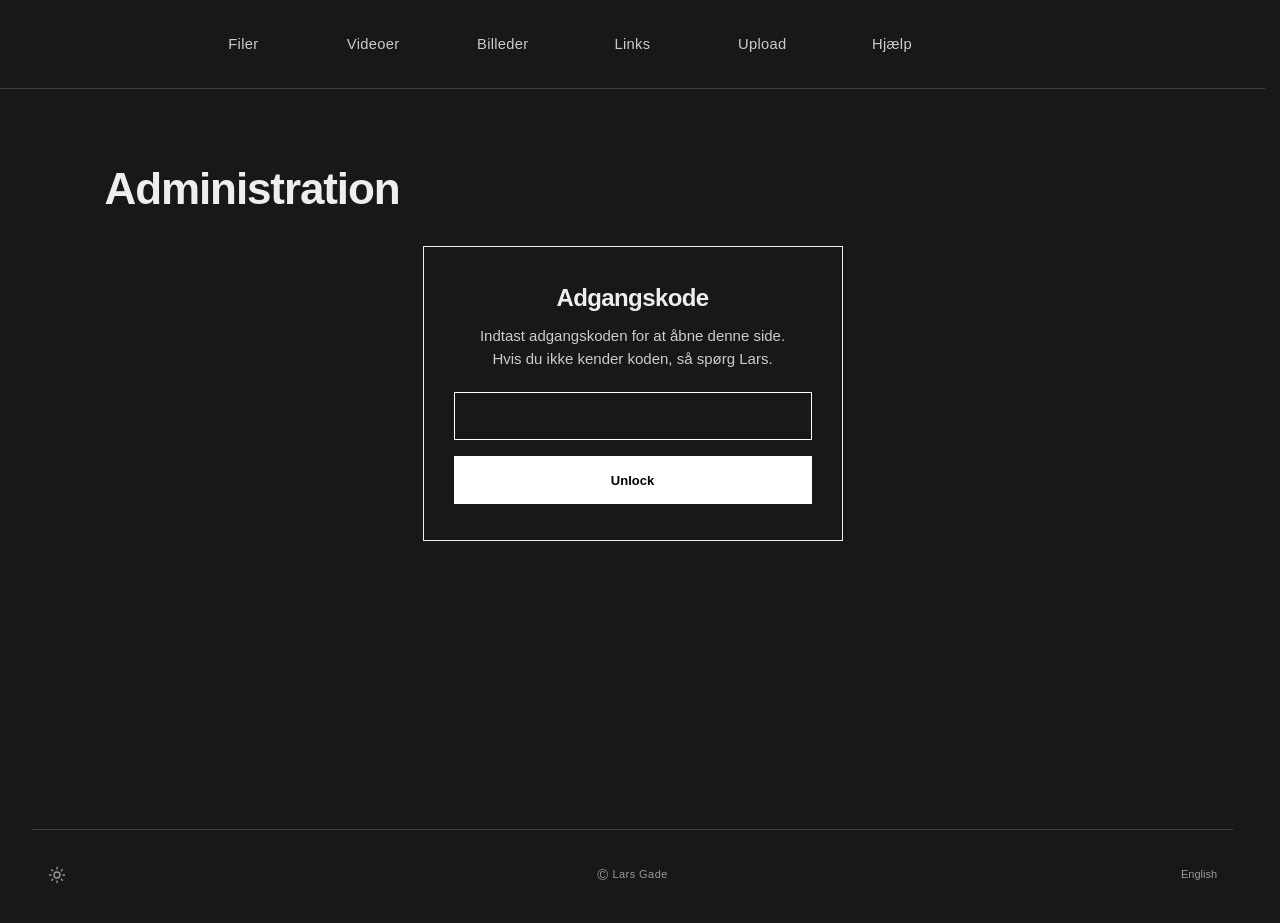
==== commit c79a8f71: "Remove Contact tab from navigation" ====
--- a/admin.html
+++ b/admin.html
@@ -6,7 +6,7 @@
 <style>
 *{box-sizing:border-box}html{color-scheme:dark}body{margin:0;background:#202020;color:#eee;font-family:Arial,Helvetica,sans-serif;line-height:1.6}a{color:inherit}header{background:#111;border-bottom:1px solid #363636}.bar{max-width:1120px;min-height:88px;margin:auto;padding:0 32px;display:flex;align-items:center;justify-content:space-between;gap:32px}.brand{font-size:22px;font-weight:600;letter-spacing:.3px;text-decoration:none;white-space:nowrap}nav{display:flex;align-items:center;gap:30px}nav a{font-size:15px;color:#c4c4c4;text-decoration:none;padding:30px 0;border-bottom:2px solid transparent;transition:color .15s,border-color .15s}nav a:hover{color:#fff;border-color:#aaa}a:focus-visible,summary:focus-visible{outline:2px solid #fff;outline-offset:6px}main{max-width:1120px;margin:auto;padding:72px 32px 68px;text-align:center}.eyebrow{margin:0 0 8px;text-transform:uppercase;font-size:12px;letter-spacing:3px;color:#a6a6a6}h1{font-weight:400;font-size:36px;line-height:1.25;margin:0 0 38px}.portrait{display:block;width:min(360px,75vw);height:auto;aspect-ratio:1;object-fit:contain;margin:0 auto;border-radius:50%}.intro{max-width:530px;margin:34px auto 0;color:#bababa;font-size:16px}.intro p{margin:0}footer{max-width:1056px;margin:auto;border-top:1px solid #414141;display:flex;justify-content:center;text-align:center;gap:20px;padding:24px 0 32px;color:#929292;font-size:13px}details{display:none}@media(min-width:900px){main{min-height:calc(100svh - 173px)}}@media(max-width:800px){.bar{padding:20px 24px;flex-direction:column;gap:10px;min-height:0}nav{gap:24px;flex-wrap:wrap;justify-content:center}nav a{padding:9px 0}main{padding:46px 24px}h1{font-size:30px}.portrait{width:min(310px,72vw)}footer{margin:0 24px}}@media(max-width:460px){.bar{align-items:stretch;flex-direction:row;justify-content:space-between}.bar>nav{display:none}details{display:block;position:relative}summary{cursor:pointer;padding:2px 0;color:#ccc;list-style:none}summary::-webkit-details-marker{display:none}details nav{position:absolute;z-index:2;right:0;top:42px;width:200px;background:#111;border:1px solid #444;padding:14px 22px;display:flex;align-items:stretch;flex-direction:column;gap:0;box-shadow:0 14px 30px #0006}details nav a{padding:10px 0}footer{font-size:12px}.intro{font-size:15px}}@media(prefers-reduced-motion:reduce){nav a{transition:none}}
 .page{text-align:left;max-width:820px}.page h1{margin-bottom:24px}.page p{color:#bababa}.page .back{display:inline-block;color:#aaa;font-size:14px;margin-bottom:28px}.page-list{list-style:none;padding:0;margin:28px 0}.page-list li{border-bottom:1px solid #414141;padding:18px 0}.page-list a{font-size:19px;text-decoration:none}.page-list a:hover{text-decoration:underline}.page-list p{margin:4px 0;font-size:14px}.empty{padding:28px;border:1px solid #414141;background:#262626}.page h2{font-size:20px;font-weight:400;margin:28px 0 8px}nav a[aria-current="page"]{color:#fff;border-bottom-color:#aaa}.brand{display:flex;align-items:center}.brand img{display:block;width:48px;height:48px;object-fit:contain}.bar{align-items:center}@media(max-width:460px){.bar{align-items:center}}.home{min-height:100svh;display:flex;flex-direction:column}.home header{flex-shrink:0}.home .home-hero{flex:1;display:flex;align-items:center;justify-content:center;min-height:0;padding:32px}.home .portrait{margin:0;max-height:65svh;width:min(360px,75vw);aspect-ratio:1;object-fit:contain}.home footer{width:calc(100% - 64px);margin:0 auto;flex-shrink:0}@media(max-width:800px){.home footer{width:calc(100% - 48px)}.home .portrait{width:min(310px,72vw)}}#credit{-webkit-user-select:none;user-select:none}</style>
-<link rel="icon" type="image/png" href="assets/LG-Rund-Tyk.png?v=1"><style>@font-face{font-family:'JetBrains Mono';src:url('assets/fonts/jetbrains-mono.woff2') format('woff2');font-style:normal;font-weight:100 800;font-display:swap}@font-face{font-family:'Geist';src:url('assets/fonts/geist.woff2') format('woff2');font-style:normal;font-weight:100 900;font-display:swap}body{font-family:'JetBrains Mono',monospace;-webkit-font-smoothing:antialiased}h1,h2,h3,h4,h5,h6{font-family:'Geist',sans-serif}input,select,textarea,button{font-family:inherit}</style><style>.home .gade-wordmark{display:block;width:min(640px,80vw);height:auto;max-height:50svh;color:#eee}</style><link rel="stylesheet" href="theme.css?v=contact-upload-fix-1"><style>#admin-unlock-form{display:flex;flex-wrap:wrap;align-items:center;gap:14px}#admin-unlock-form label{width:100%}#admin-unlock-form input{height:48px;width:280px;padding:10px 14px;border:1px solid var(--accent);background:var(--bg);color:var(--fg)}#admin-unlock-form button{height:48px;padding:10px 18px}#github-save-dialog{width:min(650px,90vw);max-height:85dvh;overflow:auto;margin:auto;color:var(--fg);border:1px solid var(--border);background:#232323}#github-save-dialog::backdrop{background:#000a}#admin-logout{display:block;margin-left:auto}</style></head>
+<link rel="icon" type="image/png" href="assets/LG-Rund-Tyk.png?v=1"><style>@font-face{font-family:'JetBrains Mono';src:url('assets/fonts/jetbrains-mono.woff2') format('woff2');font-style:normal;font-weight:100 800;font-display:swap}@font-face{font-family:'Geist';src:url('assets/fonts/geist.woff2') format('woff2');font-style:normal;font-weight:100 900;font-display:swap}body{font-family:'JetBrains Mono',monospace;-webkit-font-smoothing:antialiased}h1,h2,h3,h4,h5,h6{font-family:'Geist',sans-serif}input,select,textarea,button{font-family:inherit}</style><style>.home .gade-wordmark{display:block;width:min(640px,80vw);height:auto;max-height:50svh;color:#eee}</style><link rel="stylesheet" href="theme.css?v=stable-footer-4"><style>#admin-unlock-form{display:flex;flex-wrap:wrap;align-items:center;gap:14px}#admin-unlock-form label{width:100%}#admin-unlock-form input{height:48px;width:280px;padding:10px 14px;border:1px solid var(--accent);background:var(--bg);color:var(--fg)}#admin-unlock-form button{height:48px;padding:10px 18px}#github-save-dialog{width:min(650px,90vw);max-height:85dvh;overflow:auto;margin:auto;color:var(--fg);border:1px solid var(--border);background:#232323}#github-save-dialog::backdrop{background:#000a}#admin-logout{display:block;margin-left:auto}</style></head>
 <body data-section="" >
 <header><div class="bar">
 <nav aria-label="Main menu">
@@ -16,7 +16,7 @@
 <a href="links/">Links</a>
 <a href="upload/">Upload</a>
 <a href="help/">Hjælp</a>
-<a href="contact/">Kontakt</a>
+
 </nav>
 <details><summary>Menu ☰</summary><nav aria-label="Mobile menu">
 <a href="files/">Filer</a>
@@ -25,7 +25,7 @@
 <a href="links/">Links</a>
 <a href="upload/">Upload</a>
 <a href="help/">Hjælp</a>
-<a href="contact/">Kontakt</a>
+
 </nav></details></div></header>
 <main id="admin-main" class="page access-page"><h1>Administration</h1><section id="admin-login"><form class="access-code-gate" id="admin-unlock-form" autocomplete="off" autocorrect="off" autocapitalize="off" spellcheck="false" data-lpignore="true" data-1p-ignore="true" data-bwignore="true"><h2>Access code</h2><p>Enter the access code to open this page.<br>If you do not know the code, ask Lars.</p><input aria-label="Access code" id="admin-code" name="code" autofocus type="password" inputmode="numeric" required autocomplete="off" autocorrect="off" autocapitalize="off" spellcheck="false" data-lpignore="true" data-1p-ignore="true" data-bwignore="true"><button type="submit">Unlock</button></form></section><dialog id="github-save-dialog" class="github-connection"><h2>Save to GitHub</h2><p>Enter your GitHub key to save changes. It is kept only while this admin page is open.</p><form id="github-connect-form" autocomplete="off" autocorrect="off" autocapitalize="off" spellcheck="false" data-lpignore="true" data-1p-ignore="true" data-bwignore="true"><label>GitHub key<input name="token" type="password" required autocomplete="off" autocorrect="off" autocapitalize="off" spellcheck="false" data-lpignore="true" data-1p-ignore="true" data-bwignore="true"></label><button>Save changes</button><button id="github-disconnect" type="button">Cancel</button></form><p><a href="https://github.com/settings/personal-access-tokens/new" target="_blank" rel="noopener">Create a GitHub key</a></p><p id="github-key-message" role="status" aria-live="polite"></p></dialog><div id="editor" hidden><button id="admin-logout" type="button">Log out</button><div class="admin-tabs" role="tablist"><button id="tab-publication" role="tab" aria-controls="panel-publication" aria-selected="true" tabindex="0">Site status</button><button id="tab-files" role="tab" aria-controls="panel-files" aria-selected="false" tabindex="-1">Files</button><button id="tab-videos" role="tab" aria-controls="panel-videos" aria-selected="false" tabindex="-1">Videos</button><button id="tab-images" role="tab" aria-controls="panel-images" aria-selected="false" tabindex="-1">Images</button><button id="tab-upload" role="tab" aria-controls="panel-upload" aria-selected="false" tabindex="-1">Upload</button><button id="tab-links" role="tab" aria-controls="panel-links" aria-selected="false" tabindex="-1">Links</button></div><section class="admin-panel" id="panel-publication" role="tabpanel" aria-labelledby="tab-publication"><h2>Site status</h2><p id="publication-status"></p><button id="publication-toggle" type="button">Unpublish</button><hr class="settings-divider"><button id="refresh-folders" type="button">Refresh pCloud folders</button></section><section class="admin-panel" id="panel-files" role="tabpanel" aria-labelledby="tab-files" hidden><h2>Files</h2><form data-section-form="files" autocomplete="off" autocorrect="off" autocapitalize="off" spellcheck="false" data-lpignore="true" data-1p-ignore="true" data-bwignore="true"><label>pCloud sharing link<input name="url" type="url" maxlength="2000" autocomplete="off" autocorrect="off" autocapitalize="off" spellcheck="false" data-lpignore="true" data-1p-ignore="true" data-bwignore="true"></label><button>Save link</button></form></section><section class="admin-panel" id="panel-videos" role="tabpanel" aria-labelledby="tab-videos" hidden><h2>Videos</h2><form data-section-form="videos" autocomplete="off" autocorrect="off" autocapitalize="off" spellcheck="false" data-lpignore="true" data-1p-ignore="true" data-bwignore="true"><label>pCloud sharing link<input name="url" type="url" maxlength="2000" autocomplete="off" autocorrect="off" autocapitalize="off" spellcheck="false" data-lpignore="true" data-1p-ignore="true" data-bwignore="true"></label><button>Save link</button></form></section><section class="admin-panel" id="panel-images" role="tabpanel" aria-labelledby="tab-images" hidden><h2>Images</h2><form data-section-form="images" autocomplete="off" autocorrect="off" autocapitalize="off" spellcheck="false" data-lpignore="true" data-1p-ignore="true" data-bwignore="true"><label>pCloud sharing link<input name="url" type="url" maxlength="2000" autocomplete="off" autocorrect="off" autocapitalize="off" spellcheck="false" data-lpignore="true" data-1p-ignore="true" data-bwignore="true"></label><button>Save link</button></form></section><section class="admin-panel" id="panel-upload" role="tabpanel" aria-labelledby="tab-upload" hidden><h2>Upload</h2><form data-section-form="upload" autocomplete="off" autocorrect="off" autocapitalize="off" spellcheck="false" data-lpignore="true" data-1p-ignore="true" data-bwignore="true"><label>pCloud upload request link<input name="url" type="url" maxlength="2000" autocomplete="off" autocorrect="off" autocapitalize="off" spellcheck="false" data-lpignore="true" data-1p-ignore="true" data-bwignore="true"></label><button>Save link</button></form></section><section class="admin-panel" id="panel-links" role="tabpanel" aria-labelledby="tab-links" hidden><h2>Links</h2><form id="link-form" autocomplete="off" autocorrect="off" autocapitalize="off" spellcheck="false" data-lpignore="true" data-1p-ignore="true" data-bwignore="true"><input name="id" type="hidden"><label>Name<input name="name" maxlength="120" required autocomplete="off" autocorrect="off" autocapitalize="off" spellcheck="false" data-lpignore="true" data-1p-ignore="true" data-bwignore="true"></label><label>Link<input name="url" type="url" required autocomplete="off" autocorrect="off" autocapitalize="off" spellcheck="false" data-lpignore="true" data-1p-ignore="true" data-bwignore="true"></label><label>Image URL (optional)<input name="image" type="url" autocomplete="off" autocorrect="off" autocapitalize="off" spellcheck="false" data-lpignore="true" data-1p-ignore="true" data-bwignore="true"></label><button>Save link</button></form><div id="admin-links"></div></section></div><p id="admin-message" role="status" aria-live="polite"></p></main>
 <footer><a id="credit" href="./" aria-label="Gå til forsiden"><span class="copyright-symbol">©</span><span>Lars Gade</span></a><button id="theme-toggle" type="button" aria-label="Skift til lyst tema" title="Skift tema"><svg class="theme-icon moon-icon" width="18" height="18" viewBox="0 0 24 24" fill="none" stroke="currentColor" stroke-width="1.8" stroke-linecap="round" stroke-linejoin="round" aria-hidden="true"><path d="M20.9 13.1A9 9 0 0 1 10.9 3.1 9 9 0 1 0 20.9 13.1Z"/></svg><svg class="theme-icon sun-icon" width="18" height="18" viewBox="0 0 24 24" fill="none" stroke="currentColor" stroke-width="1.8" stroke-linecap="round" stroke-linejoin="round" aria-hidden="true"><circle cx="12" cy="12" r="4"/><path d="M12 2v2m0 16v2M4.93 4.93l1.42 1.42m11.3 11.3 1.42 1.42M2 12h2m16 0h2M4.93 19.07l1.42-1.42m11.3-11.3 1.42-1.42"/></svg></button><button id="language-toggle" type="button">English</button></footer>
--- a/theme.css
+++ b/theme.css
@@ -719,3 +719,16 @@
 body .contact-list a{display:flex;align-items:center;gap:20px;text-decoration:none;font-size:clamp(15px,2.5vw,20px);overflow-wrap:anywhere}
 body .contact-list a:hover{text-decoration:underline}
 body .contact-list svg{width:30px;height:30px;flex:none;fill:none;stroke:currentColor;stroke-width:1.7;stroke-linecap:round;stroke-linejoin:round}
+
+/* Contact links should only be clickable on the icon/text, not across the row. */
+body .contact-list a{width:max-content;max-width:100%;justify-self:start}
+
+/* Links page: only the actual link label is interactive, never the full row. */
+body #links-list .public-link-row a{display:inline!important;width:max-content!important;max-width:100%!important;align-self:flex-start!important;flex:none!important}
+body #links-list .public-link-row{cursor:default!important}
+
+/* Stable footer during content-only page changes. */
+html body{min-height:100vh;min-height:100dvh}
+html body>main{min-height:calc(100vh - 182px);min-height:calc(100dvh - 182px);flex:1 0 auto}
+html body>footer{flex-shrink:0;transition:none!important;animation:none!important;contain:layout style}
+html body>footer *,html body>footer *::before,html body>footer *::after{transition:none!important;animation:none!important}
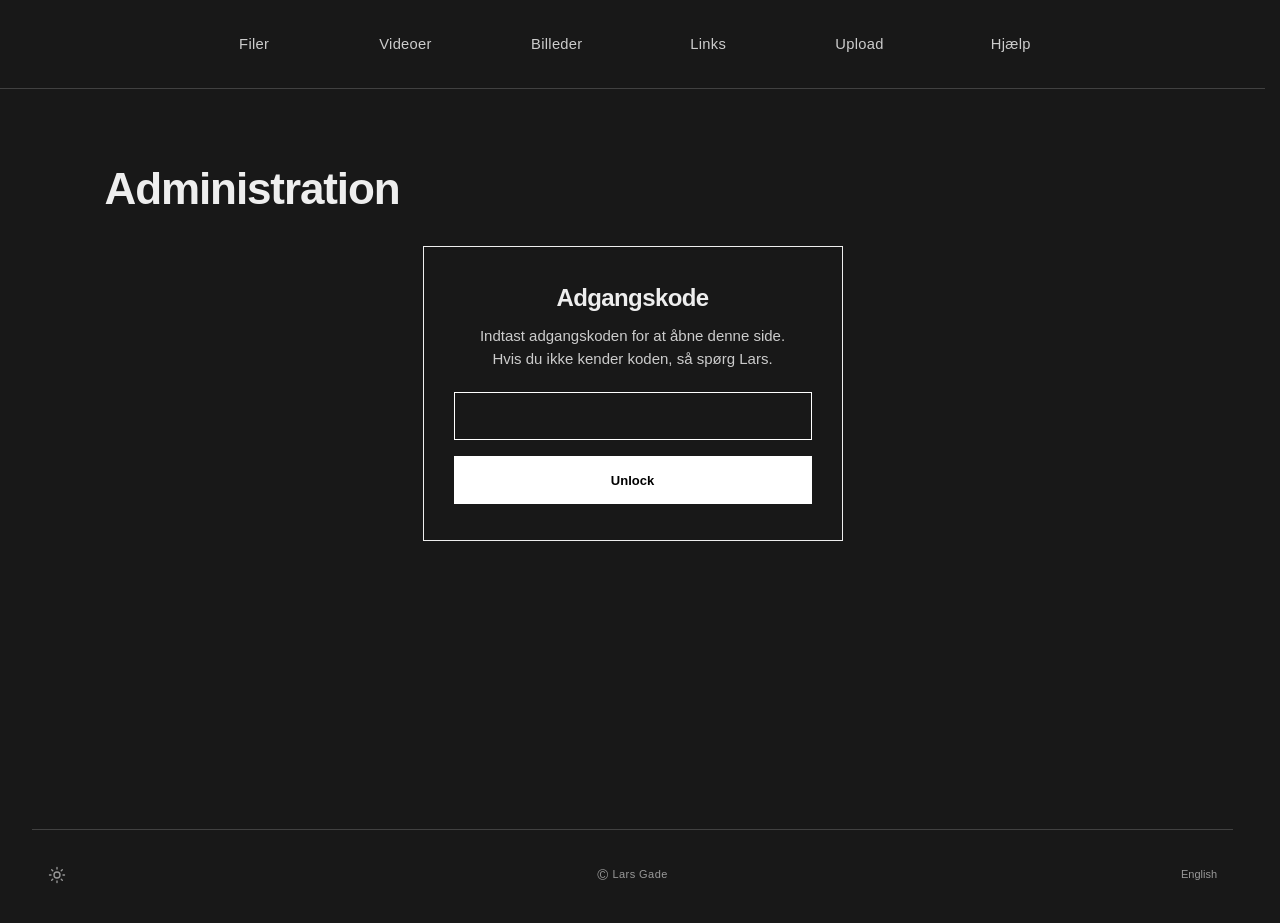
==== commit 53d215d5: "Refresh navigation without Contact" ====
--- a/admin.html
+++ b/admin.html
@@ -6,7 +6,7 @@
 <style>
 *{box-sizing:border-box}html{color-scheme:dark}body{margin:0;background:#202020;color:#eee;font-family:Arial,Helvetica,sans-serif;line-height:1.6}a{color:inherit}header{background:#111;border-bottom:1px solid #363636}.bar{max-width:1120px;min-height:88px;margin:auto;padding:0 32px;display:flex;align-items:center;justify-content:space-between;gap:32px}.brand{font-size:22px;font-weight:600;letter-spacing:.3px;text-decoration:none;white-space:nowrap}nav{display:flex;align-items:center;gap:30px}nav a{font-size:15px;color:#c4c4c4;text-decoration:none;padding:30px 0;border-bottom:2px solid transparent;transition:color .15s,border-color .15s}nav a:hover{color:#fff;border-color:#aaa}a:focus-visible,summary:focus-visible{outline:2px solid #fff;outline-offset:6px}main{max-width:1120px;margin:auto;padding:72px 32px 68px;text-align:center}.eyebrow{margin:0 0 8px;text-transform:uppercase;font-size:12px;letter-spacing:3px;color:#a6a6a6}h1{font-weight:400;font-size:36px;line-height:1.25;margin:0 0 38px}.portrait{display:block;width:min(360px,75vw);height:auto;aspect-ratio:1;object-fit:contain;margin:0 auto;border-radius:50%}.intro{max-width:530px;margin:34px auto 0;color:#bababa;font-size:16px}.intro p{margin:0}footer{max-width:1056px;margin:auto;border-top:1px solid #414141;display:flex;justify-content:center;text-align:center;gap:20px;padding:24px 0 32px;color:#929292;font-size:13px}details{display:none}@media(min-width:900px){main{min-height:calc(100svh - 173px)}}@media(max-width:800px){.bar{padding:20px 24px;flex-direction:column;gap:10px;min-height:0}nav{gap:24px;flex-wrap:wrap;justify-content:center}nav a{padding:9px 0}main{padding:46px 24px}h1{font-size:30px}.portrait{width:min(310px,72vw)}footer{margin:0 24px}}@media(max-width:460px){.bar{align-items:stretch;flex-direction:row;justify-content:space-between}.bar>nav{display:none}details{display:block;position:relative}summary{cursor:pointer;padding:2px 0;color:#ccc;list-style:none}summary::-webkit-details-marker{display:none}details nav{position:absolute;z-index:2;right:0;top:42px;width:200px;background:#111;border:1px solid #444;padding:14px 22px;display:flex;align-items:stretch;flex-direction:column;gap:0;box-shadow:0 14px 30px #0006}details nav a{padding:10px 0}footer{font-size:12px}.intro{font-size:15px}}@media(prefers-reduced-motion:reduce){nav a{transition:none}}
 .page{text-align:left;max-width:820px}.page h1{margin-bottom:24px}.page p{color:#bababa}.page .back{display:inline-block;color:#aaa;font-size:14px;margin-bottom:28px}.page-list{list-style:none;padding:0;margin:28px 0}.page-list li{border-bottom:1px solid #414141;padding:18px 0}.page-list a{font-size:19px;text-decoration:none}.page-list a:hover{text-decoration:underline}.page-list p{margin:4px 0;font-size:14px}.empty{padding:28px;border:1px solid #414141;background:#262626}.page h2{font-size:20px;font-weight:400;margin:28px 0 8px}nav a[aria-current="page"]{color:#fff;border-bottom-color:#aaa}.brand{display:flex;align-items:center}.brand img{display:block;width:48px;height:48px;object-fit:contain}.bar{align-items:center}@media(max-width:460px){.bar{align-items:center}}.home{min-height:100svh;display:flex;flex-direction:column}.home header{flex-shrink:0}.home .home-hero{flex:1;display:flex;align-items:center;justify-content:center;min-height:0;padding:32px}.home .portrait{margin:0;max-height:65svh;width:min(360px,75vw);aspect-ratio:1;object-fit:contain}.home footer{width:calc(100% - 64px);margin:0 auto;flex-shrink:0}@media(max-width:800px){.home footer{width:calc(100% - 48px)}.home .portrait{width:min(310px,72vw)}}#credit{-webkit-user-select:none;user-select:none}</style>
-<link rel="icon" type="image/png" href="assets/LG-Rund-Tyk.png?v=1"><style>@font-face{font-family:'JetBrains Mono';src:url('assets/fonts/jetbrains-mono.woff2') format('woff2');font-style:normal;font-weight:100 800;font-display:swap}@font-face{font-family:'Geist';src:url('assets/fonts/geist.woff2') format('woff2');font-style:normal;font-weight:100 900;font-display:swap}body{font-family:'JetBrains Mono',monospace;-webkit-font-smoothing:antialiased}h1,h2,h3,h4,h5,h6{font-family:'Geist',sans-serif}input,select,textarea,button{font-family:inherit}</style><style>.home .gade-wordmark{display:block;width:min(640px,80vw);height:auto;max-height:50svh;color:#eee}</style><link rel="stylesheet" href="theme.css?v=stable-footer-4"><style>#admin-unlock-form{display:flex;flex-wrap:wrap;align-items:center;gap:14px}#admin-unlock-form label{width:100%}#admin-unlock-form input{height:48px;width:280px;padding:10px 14px;border:1px solid var(--accent);background:var(--bg);color:var(--fg)}#admin-unlock-form button{height:48px;padding:10px 18px}#github-save-dialog{width:min(650px,90vw);max-height:85dvh;overflow:auto;margin:auto;color:var(--fg);border:1px solid var(--border);background:#232323}#github-save-dialog::backdrop{background:#000a}#admin-logout{display:block;margin-left:auto}</style></head>
+<link rel="icon" type="image/png" href="assets/LG-Rund-Tyk.png?v=1"><style>@font-face{font-family:'JetBrains Mono';src:url('assets/fonts/jetbrains-mono.woff2') format('woff2');font-style:normal;font-weight:100 800;font-display:swap}@font-face{font-family:'Geist';src:url('assets/fonts/geist.woff2') format('woff2');font-style:normal;font-weight:100 900;font-display:swap}body{font-family:'JetBrains Mono',monospace;-webkit-font-smoothing:antialiased}h1,h2,h3,h4,h5,h6{font-family:'Geist',sans-serif}input,select,textarea,button{font-family:inherit}</style><style>.home .gade-wordmark{display:block;width:min(640px,80vw);height:auto;max-height:50svh;color:#eee}</style><link rel="stylesheet" href="theme.css?v=no-contact-5"><style>#admin-unlock-form{display:flex;flex-wrap:wrap;align-items:center;gap:14px}#admin-unlock-form label{width:100%}#admin-unlock-form input{height:48px;width:280px;padding:10px 14px;border:1px solid var(--accent);background:var(--bg);color:var(--fg)}#admin-unlock-form button{height:48px;padding:10px 18px}#github-save-dialog{width:min(650px,90vw);max-height:85dvh;overflow:auto;margin:auto;color:var(--fg);border:1px solid var(--border);background:#232323}#github-save-dialog::backdrop{background:#000a}#admin-logout{display:block;margin-left:auto}</style></head>
 <body data-section="" >
 <header><div class="bar">
 <nav aria-label="Main menu">
--- a/theme.css
+++ b/theme.css
@@ -732,3 +732,6 @@
 html body>main{min-height:calc(100vh - 182px);min-height:calc(100dvh - 182px);flex:1 0 auto}
 html body>footer{flex-shrink:0;transition:none!important;animation:none!important;contain:layout style}
 html body>footer *,html body>footer *::before,html body>footer *::after{transition:none!important;animation:none!important}
+
+/* Six navigation tabs after removing Contact. */
+@media(min-width:601px){body header .bar>nav{grid-template-columns:repeat(6,minmax(0,1fr))!important}}
